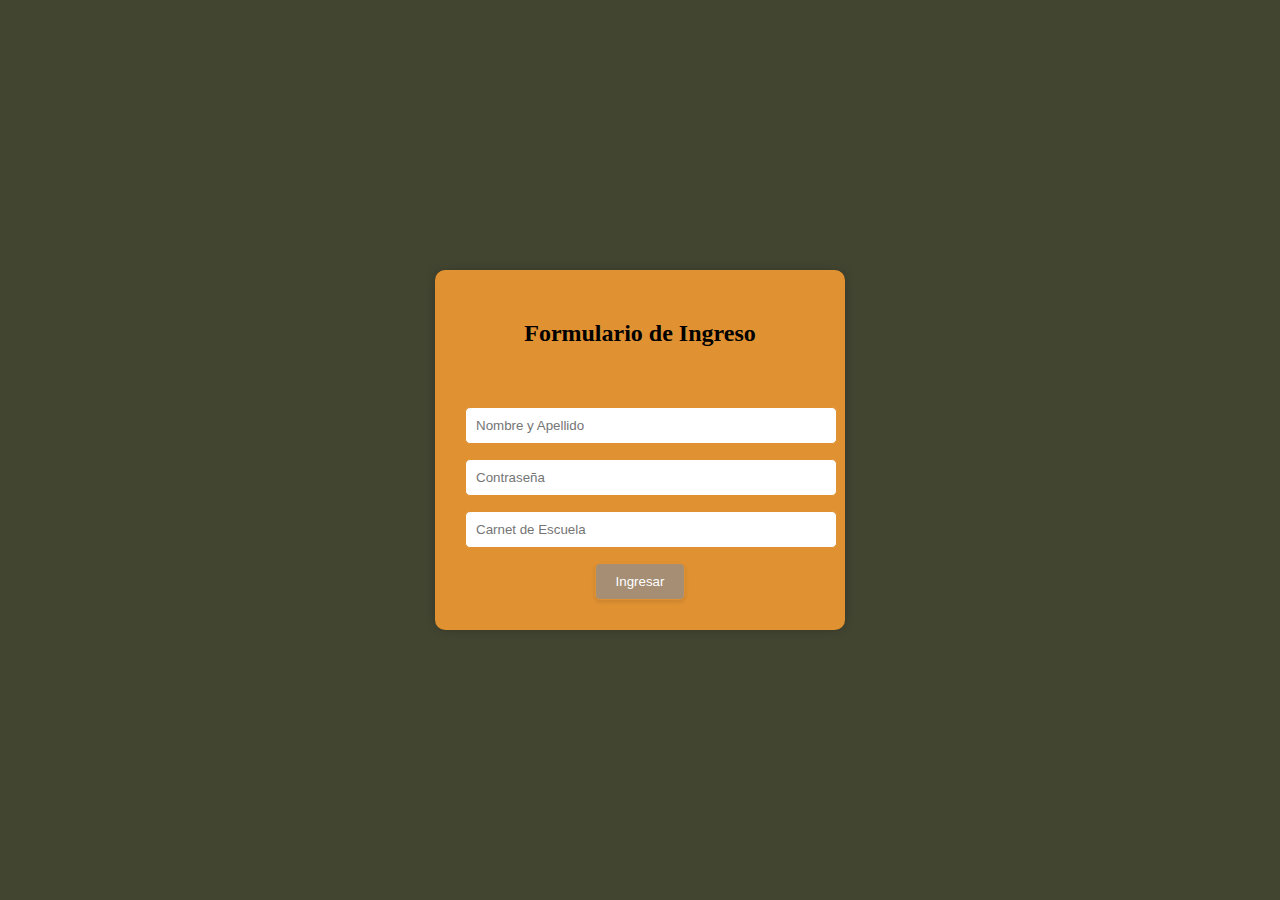
==== index.html @ 03a4bc69 "Login style$" ====
<!DOCTYPE html>
<html lang="es">
<head>
<meta charset="UTF-8">
<meta name="viewport" content="width=device-width, initial-scale=1.0">
<title>Formulario de Ingreso</title>
<style>
  body {
  margin: 0;
  padding: 0;
  display: flex;
  justify-content: center;
  align-items: center;
  min-height: 100vh;
  background-color: #424530; /* Cambio de color */
}

.login-box {
  background-color: #E09132;
  border-radius: 10px;
  padding: 30px;
  box-shadow: 0px 0px 10px rgba(0, 0, 0, 0.2);
  width: 350px;
  text-align: center;
}

.login-box h2 {
  margin-bottom: 60px;
}

.login-input {
  width: 100%;
  padding: 10px;
  margin-bottom: 15px;
  border: 1px solid #E09132; /* Cambio de color */
  border-radius: 5px;
}

.login-button {
  background-color: #A58E74; /* Cambio de color */
  color: #fff;
  border: 1px solid #E09132; /* Cambio de color */
  border-radius: 5px;
  padding: 10px 20px;
  box-shadow: 0px 2px 4px rgba(0, 0, 0, 0.1);
  cursor: pointer;
}

.login-button:hover {
  background-color: #E09132; /* Cambio de color */
  color: #fff;
}



</style>
</head>
<body>
  <div class="login-box">
    <h2>Formulario de Ingreso</h2>
    <form>
      <input class="login-input" type="text" placeholder="Nombre y Apellido" required>
      <input class="login-input" type="password" placeholder="Contraseña" required>
      <input class="login-input" type="text" placeholder="Carnet de Escuela" required>
      <button class="login-button" type="submit">Ingresar</button>
    </form>
  </div>
</body>
</html>
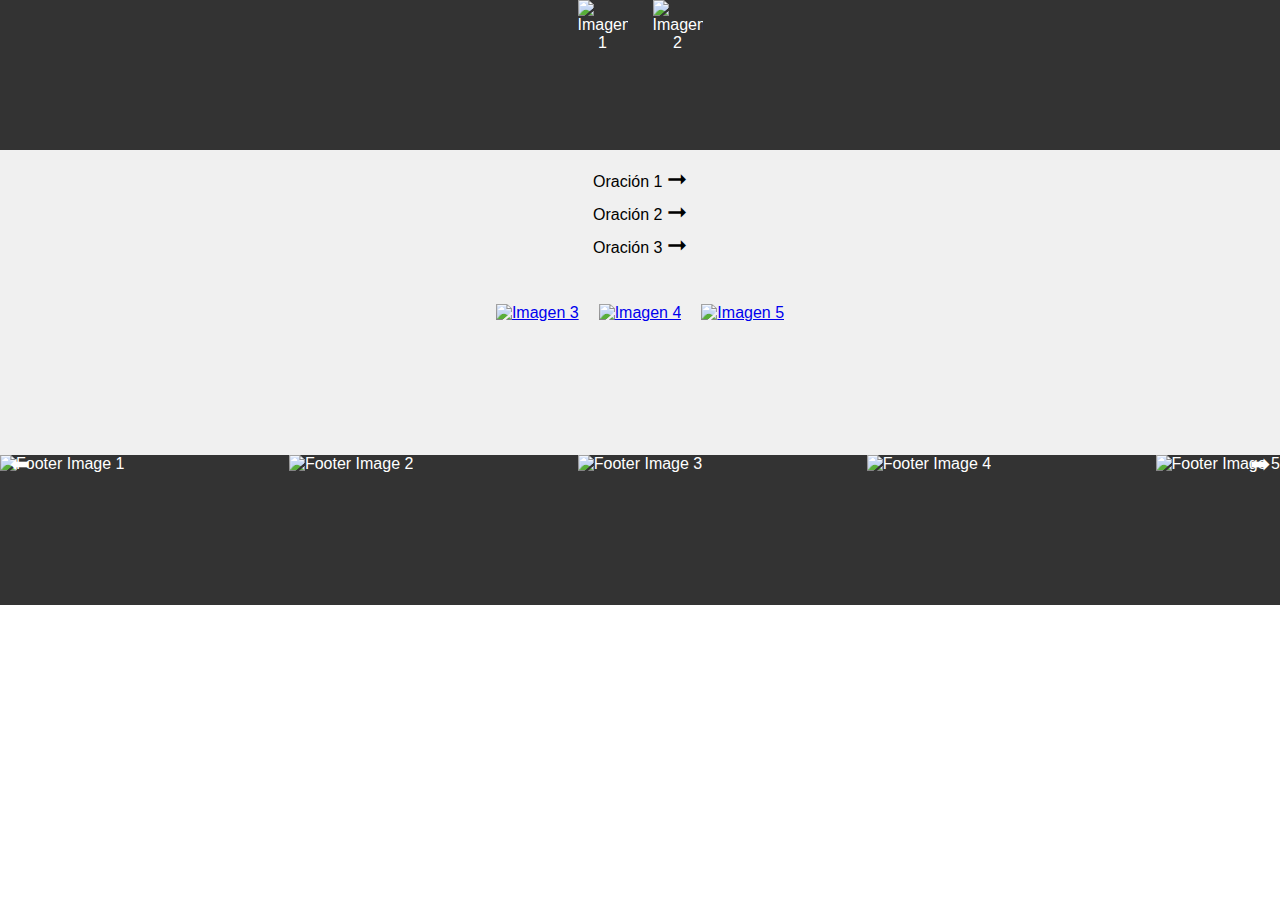
==== commit 7ee58f15: "Update and rename sayc.html to index.html" ====
--- a/index.html
+++ b/index.html
@@ -1,69 +1,46 @@
 <!DOCTYPE html>
 <html lang="es">
 <head>
-<meta charset="UTF-8">
-<meta name="viewport" content="width=device-width, initial-scale=1.0">
-<title>Formulario de Ingreso</title>
-<style>
-  body {
-  margin: 0;
-  padding: 0;
-  display: flex;
-  justify-content: center;
-  align-items: center;
-  min-height: 100vh;
-  background-color: #424530; /* Cambio de color */
-}
-
-.login-box {
-  background-color: #E09132;
-  border-radius: 10px;
-  padding: 30px;
-  box-shadow: 0px 0px 10px rgba(0, 0, 0, 0.2);
-  width: 350px;
-  text-align: center;
-}
-
-.login-box h2 {
-  margin-bottom: 60px;
-}
-
-.login-input {
-  width: 100%;
-  padding: 10px;
-  margin-bottom: 15px;
-  border: 1px solid #E09132; /* Cambio de color */
-  border-radius: 5px;
-}
-
-.login-button {
-  background-color: #A58E74; /* Cambio de color */
-  color: #fff;
-  border: 1px solid #E09132; /* Cambio de color */
-  border-radius: 5px;
-  padding: 10px 20px;
-  box-shadow: 0px 2px 4px rgba(0, 0, 0, 0.1);
-  cursor: pointer;
-}
-
-.login-button:hover {
-  background-color: #E09132; /* Cambio de color */
-  color: #fff;
-}
-
-
-
-</style>
+  <meta charset="UTF-8">
+  <meta name="viewport" content="width=device-width, initial-scale=1.0">
+  <link rel="stylesheet" href="styles.css">
+  <title>Mi Página</title>
 </head>
 <body>
-  <div class="login-box">
-    <h2>Formulario de Ingreso</h2>
-    <form>
-      <input class="login-input" type="text" placeholder="Nombre y Apellido" required>
-      <input class="login-input" type="password" placeholder="Contraseña" required>
-      <input class="login-input" type="text" placeholder="Carnet de Escuela" required>
-      <button class="login-button" type="submit">Ingresar</button>
-    </form>
-  </div>
+  <header>
+    <div class="header-content">
+      <img src="imagen1.jpg" alt="Imagen 1" class="square-image">
+      <img src="imagen2.jpg" alt="Imagen 2" class="square-image">
+    </div>
+  </header>
+
+    
+        <section class="vertical-content">
+          <nav class="oraciones">
+            <p>Oración 1 <span class="arrow">➞</span></p>
+            <p>Oración 2 <span class="arrow">➞</span></p>
+            <p>Oración 3 <span class="arrow">➞</span></p>
+          </nav>
+          <nav class="imagenes">
+            <a href="link1.html"><img src="imagen3.jpg" alt="Imagen 3"></a>
+            <a href="link2.html"><img src="imagen4.jpg" alt="Imagen 4"></a>
+            <a href="link3.html"><img src="imagen5.jpg" alt="Imagen 5"></a>
+          </nav>
+        </section>
+  
+  
+  
+
+  <footer>
+    <div class="footer-content">
+      <div class="arrow left-arrow">⬅</div>
+      <img src="footer-image1.jpg" alt="Footer Image 1">
+      <img src="footer-image2.jpg" alt="Footer Image 2">
+      <img src="footer-image3.jpg" alt="Footer Image 3">
+      <img src="footer-image4.jpg" alt="Footer Image 4">
+      <img src="footer-image5.jpg" alt="Footer Image 5">
+      <div class="arrow right-arrow">➡</div>
+    </div>
+  </footer>
 </body>
 </html>
--- a/styles.css
+++ b/styles.css
@@ -0,0 +1,106 @@
+body {
+    margin: 0;
+    padding: 0;
+    font-family: Arial, sans-serif;
+    height: 100%;
+    margin: 0;
+    padding: 0;
+  }
+  
+  header {
+    height: 150px;
+    background-color: #333;
+    color: white;
+    text-align: center;
+  }
+  
+  .header-content {
+    display: flex;
+    justify-content: center;
+    align-items: center;
+    gap: 25px;
+  }
+  
+  .square-image {
+    width: 50px;
+    height: 50px;
+  }
+  
+  section {
+    height: 305px;
+    background-color: #f0f0f0;
+    display: flex;
+  }
+  
+  nav {
+    width: 50%;
+    padding: 10px;
+    text-align: center;
+  }
+  
+  nav p {
+    margin: 0;
+  }
+  
+  nav a {
+    display: block;
+    margin-bottom: 10px;
+  }
+  /* ... Otros estilos ... */
+  
+  .vertical-content {
+    display: flex;
+    flex-direction: column;
+    align-items: center;
+  }
+  
+  .oraciones {
+    text-align: center;
+    margin-bottom: 20px;
+  }
+  
+  .oraciones p {
+    margin: 5px 0;
+  }
+  
+  .imagenes {
+    display: flex;
+    justify-content: center;
+    align-items: center;
+  }
+  
+  .imagenes a {
+    margin: 0 10px;
+  }
+  
+  
+  /* ... Otros estilos ... */
+  
+  footer {
+    height: 150px;
+    background-color: #333;
+    color: white;
+    text-align: center;
+  }
+  
+  .footer-content {
+    position: relative;
+    display: flex;
+    justify-content: space-between;
+    align-items: center;
+  }
+  
+  .arrow {
+    font-size: 24px;
+    cursor: pointer;
+  }
+  
+  .left-arrow {
+    position: absolute;
+    left: 10px;
+  }
+  
+  .right-arrow {
+    position: absolute;
+    right: 10px;
+  }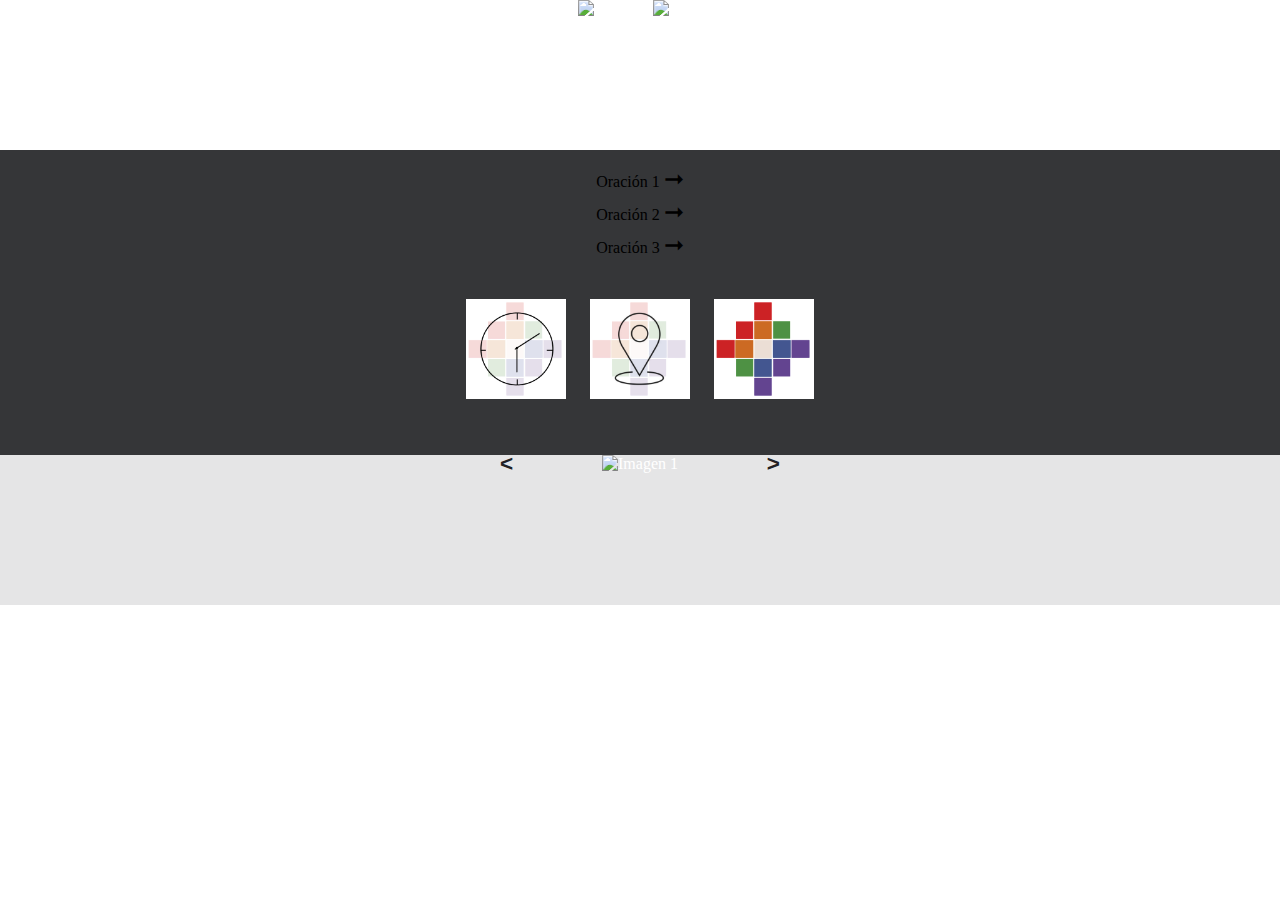
==== commit ed8c448d: "uwu" ====
--- a/index.html
+++ b/index.html
@@ -3,14 +3,14 @@
 <head>
   <meta charset="UTF-8">
   <meta name="viewport" content="width=device-width, initial-scale=1.0">
-  <link rel="stylesheet" href="styles.css">
+  <link rel="stylesheet" href="views/styles.css">
   <title>Mi Página</title>
 </head>
 <body>
   <header>
     <div class="header-content">
-      <img src="imagen1.jpg" alt="Imagen 1" class="square-image">
-      <img src="imagen2.jpg" alt="Imagen 2" class="square-image">
+      <img src="img/imagen1.jpg" alt="Imagen 1" class="square-image">
+      <img src="img/imagen2.jpg" alt="Imagen 2" class="square-image">
     </div>
   </header>
 
@@ -22,25 +22,29 @@
             <p>Oración 3 <span class="arrow">➞</span></p>
           </nav>
           <nav class="imagenes">
-            <a href="link1.html"><img src="imagen3.jpg" alt="Imagen 3"></a>
-            <a href="link2.html"><img src="imagen4.jpg" alt="Imagen 4"></a>
-            <a href="link3.html"><img src="imagen5.jpg" alt="Imagen 5"></a>
+            <a href="views/link1.html"><img src="img/1.jpg.jpeg" alt="Imagen 3"></a>
+            <a href="views/mapa.php"><img src="img/2.jpg.jpeg" alt="Imagen 4"></a>
+            <a href="https://sayc.netlify.app"><img src="img/3.jpg.jpeg" alt="Imagen 5"></a>
           </nav>
         </section>
   
-  
-  
+
 
   <footer>
-    <div class="footer-content">
-      <div class="arrow left-arrow">⬅</div>
-      <img src="footer-image1.jpg" alt="Footer Image 1">
-      <img src="footer-image2.jpg" alt="Footer Image 2">
-      <img src="footer-image3.jpg" alt="Footer Image 3">
-      <img src="footer-image4.jpg" alt="Footer Image 4">
-      <img src="footer-image5.jpg" alt="Footer Image 5">
-      <div class="arrow right-arrow">➡</div>
-    </div>
+    <div class="carousel-container">
+      <div class="carousel">
+          <img src="https://i.pinimg.com/564x/1c/de/17/1cde1700dc13a28b67ffed630a5e6f15.jpg" alt="Imagen 1">
+          <img src="https://i.pinimg.com/564x/53/dd/ac/53ddac3b0b503044d3221be03556cd13.jpg" alt="Imagen 2">
+          <img src="https://i.pinimg.com/564x/d9/7e/4f/d97e4f5fe31f944be8fe8079c43fd754.jpg" alt="Imagen 3">
+          <img src="https://i.pinimg.com/564x/37/b0/03/37b003811276655d429e53d17c2c6b05.jpg" alt="Imagen 4">
+          <img src="img/abajo5.jpg" alt="Imagen 5">
+      </div>
+      <button id="prevBtn" class="carousel-btn"><h2> < </h2></button>
+      <button id="nextBtn" class="carousel-btn"><h2> > </h2></button>
+  </div>
+  <script src="views/javascript.js"></script>
+
+
   </footer>
 </body>
 </html>
--- a/views/styles.css
+++ b/views/styles.css
@@ -0,0 +1,254 @@
+body {
+    margin: 0;
+    padding: 0;
+    font-family: Arial, sans-serif;
+    height: 100%;
+    margin: 0;
+    padding: 0;
+    font-family: Luminari;
+  }
+  header {
+    height: 150px;
+    background-color: e5e5e6;
+    color: white;
+    text-align: center;
+  }
+  
+  .header-content {
+    display: flex;
+    justify-content: center;
+    align-items: center;
+    gap: 25px;
+  }
+  
+  .square-image {
+    width: 50px;
+    height: 50px;
+  }
+  
+  section {
+    height: 305px;
+    background-color: #353638;
+    display: flex;
+  }
+  
+  nav {
+    width: 50%;
+    padding: 10px;
+    text-align: center;
+  }
+  
+  nav p {
+    margin: 0;
+  }
+  
+  nav a {
+    display: block;
+    margin-bottom: 10px;
+  }
+  /* ... Otros estilos ... */
+  
+  .vertical-content {
+    display: flex;
+    flex-direction: column;
+    align-items: center;
+  }
+  
+  .oraciones {
+    text-align: center;
+    margin-bottom: 20px;
+  }
+  
+  .oraciones p {
+    margin: 5px 0;
+  }
+  
+  .imagenes {
+    padding: 5px;
+    display: flex;
+    justify-content: center;
+    align-items: center;
+  }
+  
+  .imagenes img {
+    width: 100px; /* Modifica el ancho aquí */
+    height: auto; /* Esto mantiene la proporción de aspecto */
+  }
+  
+  
+  .imagenes a {
+    margin: 0 12px;
+  }
+  
+  
+  /* ... Otros estilos ... */
+  
+  footer {
+    height: 150px;
+    background-color: #e5e5e6;
+    color: white;
+    text-align: center;
+  }
+  
+  .footer-content {
+    position: relative;
+    display: flex;
+    justify-content: space-between;
+    align-items: center;
+  }
+  
+  .arrow {
+    font-size: 24px;
+    cursor: pointer;
+  }
+  
+  .left-arrow {
+    position: absolute;
+    left: 10px;
+  }
+  
+  .right-arrow {
+    position: absolute;
+    right: 10px;
+  }
+  
+  #prevBtn {
+    left: 0;
+  }
+  
+  #nextBtn {
+    right: 0;
+  }
+
+  .carousel-container {
+    display: flex;
+    flex-direction: row;
+    align-items: center;
+    justify-content: center;
+    overflow: hidden;
+    position: relative;
+}
+
+.carousel {
+    display: flex;
+    transition: transform 0.5s ease-in-out;
+    overflow: hidden;
+}
+
+.carousel img {
+  max-width: 100%;
+  height: auto;
+  width: 100%; /* Añade esta línea para que todas las imágenes tengan el mismo ancho */
+  max-height: 200px; /* Establece una altura máxima para mantener la proporción */
+  object-fit: cover; /* Escala la imagen para llenar el contenedor sin distorsión */
+}
+
+
+.carousel-btn {
+    background-color: rgba(0, 0, 0, 0);
+    border: none;
+    color: rgb(33, 33, 36);
+    font-size: 15px;
+    cursor: pointer;
+    padding: 2px 500px;
+    position: absolute;
+    top: 50%;
+    transform: translateY(-50%);
+}
+
+#prevBtn {
+    left: 0;
+}
+
+#nextBtn {
+    right: 0;
+}
+
+/* inicio mapa.html */
+ 
+.header {
+  background-color: #333;
+  color: #fff;
+  text-align: center;
+  padding: 10px;
+}
+
+.section {
+  max-width: 100%;
+  position: relative;
+  margin-bottom: 50px;
+  overflow: hidden; /* Evita que la imagen se desborde de la sección */
+  display: flex;
+  flex-direction: column;
+  align-items: center;
+  justify-content: center;
+}
+
+.map-container {
+  max-width: 75%; /* Ajusta el ancho del map-container según tus preferencias */
+  margin: 0 auto;
+  display: flex;
+  justify-content: center;
+  align-items: center;
+  overflow: hidden; /* Evita que las imágenes se salgan del contenedor */
+}
+
+.section-image {
+  max-width: 100%; /* Limita el ancho de la imagen al 100% del section-image */
+  max-height: 100%; /* Limita la altura de la imagen al 100% del section-image */
+  width: auto; /* Permite que la imagen conserve su relación de aspecto */
+  height: auto; /* Permite que la imagen conserve su relación de aspecto */
+  object-fit: contain; /* Ajusta la imagen para que se ajuste al section sin distorsionarla */
+}
+
+
+.footer {
+  text-align: center;
+  background-color: #333;
+  color: #fff;
+  padding: 10px;
+  width: 100%;
+}
+
+.section-title {
+  font-size: 1.5rem;
+  margin-bottom: 10px;
+}
+
+/* horarios */
+
+
+
+.container {
+    max-width: 800px;
+    margin: 50px auto;
+    padding: 20px;
+    background-color: #fff;
+    border-radius: 10px;
+    box-shadow: 0 0 10px rgba(0, 0, 0, 0.1);
+}
+
+h1 {
+    text-align: center;
+    color: #333;
+}
+
+.horarios-table {
+    width: 100%;
+    border-collapse: collapse;
+    border: 1px solid #ccc;
+}
+
+.horarios-table th, .horarios-table td {
+    padding: 10px;
+    text-align: center;
+    border: 1px solid #ccc;
+}
+
+.horarios-table th {
+    background-color: #f8f8f8;
+}
+
+.horarios-table tr:nth-child(even) {
+    background-color: #f9f9f9;
+}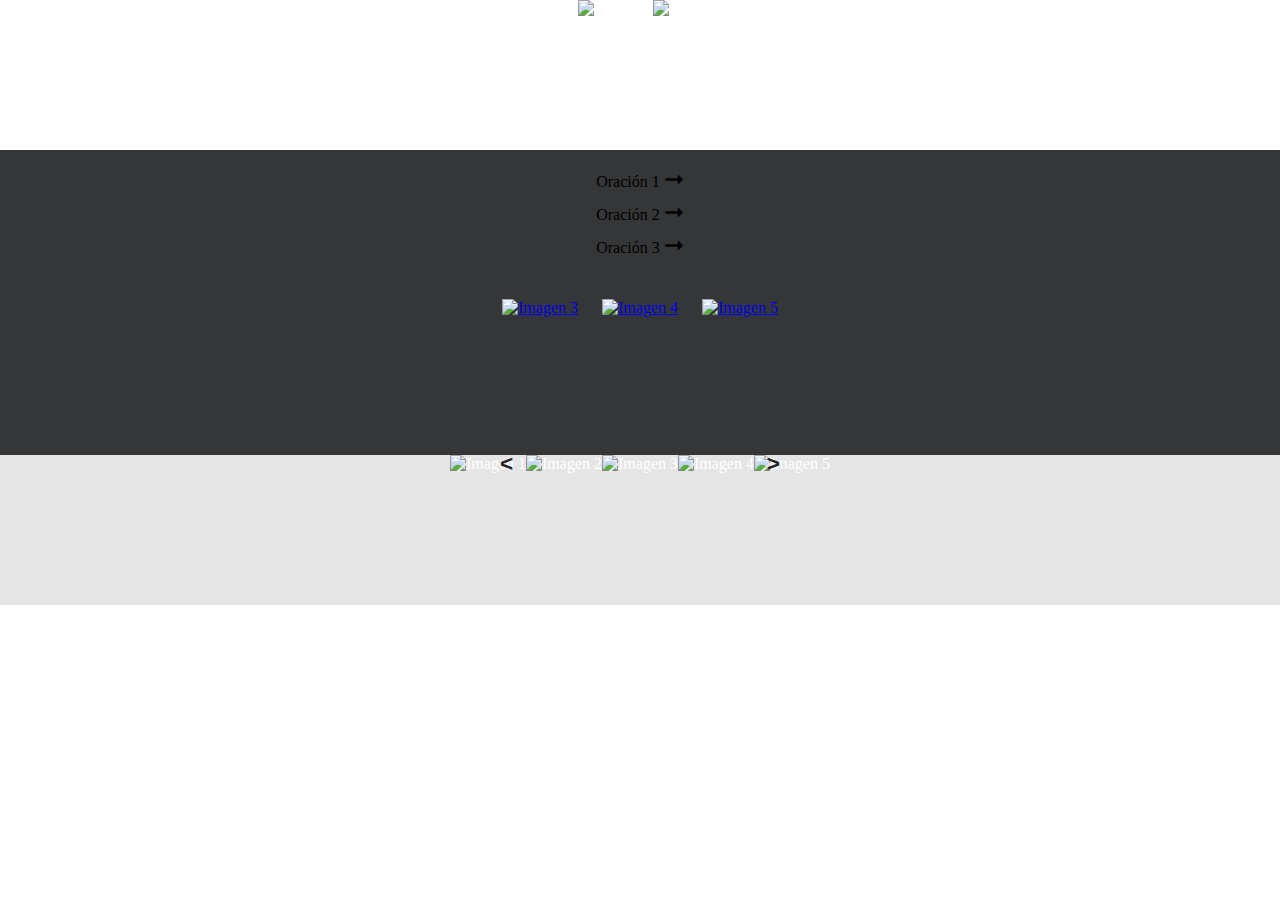
==== commit 778e32b4: "Update index.html" ====
--- a/index.html
+++ b/index.html
@@ -3,14 +3,232 @@
 <head>
   <meta charset="UTF-8">
   <meta name="viewport" content="width=device-width, initial-scale=1.0">
-  <link rel="stylesheet" href="views/styles.css">
+  <link rel="stylesheet" href="styles.css">
   <title>Mi Página</title>
+  <style>
+    body {
+    margin: 0;
+    padding: 0;
+    font-family: Arial, sans-serif;
+    height: 100%;
+    margin: 0;
+    padding: 0;
+    font-family: Luminari;
+  }
+  header {
+    height: 150px;
+    background-color: e5e5e6;
+    color: white;
+    text-align: center;
+  }
+  
+  .header-content {
+    display: flex;
+    justify-content: center;
+    align-items: center;
+    gap: 25px;
+  }
+  
+  .square-image {
+    width: 50px;
+    height: 50px;
+  }
+  
+  section {
+    height: 305px;
+    background-color: #353638;
+    display: flex;
+  }
+  
+  nav {
+    width: 50%;
+    padding: 10px;
+    text-align: center;
+  }
+  
+  nav p {
+    margin: 0;
+  }
+  
+  nav a {
+    display: block;
+    margin-bottom: 10px;
+  }
+  /* ... Otros estilos ... */
+  
+  .vertical-content {
+    display: flex;
+    flex-direction: column;
+    align-items: center;
+  }
+  
+  .oraciones {
+    text-align: center;
+    margin-bottom: 20px;
+  }
+  
+  .oraciones p {
+    margin: 5px 0;
+  }
+  
+  .imagenes {
+    padding: 5px;
+    display: flex;
+    justify-content: center;
+    align-items: center;
+  }
+  
+  .imagenes img {
+    width: 100px; /* Modifica el ancho aquí */
+    height: auto; /* Esto mantiene la proporción de aspecto */
+  }
+  
+  
+  .imagenes a {
+    margin: 0 12px;
+  }
+  
+  
+  /* ... Otros estilos ... */
+  
+  footer {
+    height: 150px;
+    background-color: #e5e5e6;
+    color: white;
+    text-align: center;
+  }
+  
+  .footer-content {
+    position: relative;
+    display: flex;
+    justify-content: space-between;
+    align-items: center;
+  }
+  
+  .arrow {
+    font-size: 24px;
+    cursor: pointer;
+  }
+  
+  .left-arrow {
+    position: absolute;
+    left: 10px;
+  }
+  
+  .right-arrow {
+    position: absolute;
+    right: 10px;
+  }
+  
+  #prevBtn {
+    left: 0;
+  }
+  
+  #nextBtn {
+    right: 0;
+  }
+
+  .carousel-container {
+    display: flex;
+    flex-direction: row;
+    align-items: center;
+    justify-content: center;
+    overflow: hidden;
+    position: relative;
+}
+
+.carousel {
+    display: flex;
+    transition: transform 0.5s ease-in-out;
+    overflow: hidden;
+}
+
+.carousel img {
+  max-width: 100%;
+  height: auto;
+  width: 100%; /* Añade esta línea para que todas las imágenes tengan el mismo ancho */
+  max-height: 200px; /* Establece una altura máxima para mantener la proporción */
+  object-fit: cover; /* Escala la imagen para llenar el contenedor sin distorsión */
+}
+
+
+.carousel-btn {
+    background-color: rgba(0, 0, 0, 0);
+    border: none;
+    color: rgb(33, 33, 36);
+    font-size: 15px;
+    cursor: pointer;
+    padding: 2px 500px;
+    position: absolute;
+    top: 50%;
+    transform: translateY(-50%);
+}
+
+#prevBtn {
+    left: 0;
+}
+
+#nextBtn {
+    right: 0;
+}
+
+/* inicio mapa.html */
+ 
+.header {
+  background-color: #333;
+  color: #fff;
+  text-align: center;
+  padding: 10px;
+}
+
+.section {
+  max-width: 100%;
+  position: relative;
+  margin-bottom: 50px;
+  overflow: hidden; /* Evita que la imagen se desborde de la sección */
+  display: flex;
+  flex-direction: column;
+  align-items: center;
+  justify-content: center;
+}
+
+.map-container {
+  max-width: 75%; /* Ajusta el ancho del map-container según tus preferencias */
+  margin: 0 auto;
+  display: flex;
+  justify-content: center;
+  align-items: center;
+  overflow: hidden; /* Evita que las imágenes se salgan del contenedor */
+}
+
+.section-image {
+  max-width: 100%; /* Limita el ancho de la imagen al 100% del section-image */
+  max-height: 100%; /* Limita la altura de la imagen al 100% del section-image */
+  width: auto; /* Permite que la imagen conserve su relación de aspecto */
+  height: auto; /* Permite que la imagen conserve su relación de aspecto */
+  object-fit: contain; /* Ajusta la imagen para que se ajuste al section sin distorsionarla */
+}
+
+
+.footer {
+  text-align: center;
+  background-color: #333;
+  color: #fff;
+  padding: 10px;
+  width: 100%;
+}
+
+.section-title {
+  font-size: 1.5rem;
+  margin-bottom: 10px;
+}
+  </style>
 </head>
 <body>
   <header>
     <div class="header-content">
-      <img src="img/imagen1.jpg" alt="Imagen 1" class="square-image">
-      <img src="img/imagen2.jpg" alt="Imagen 2" class="square-image">
+      <img src="../img/imagen1.jpg" alt="Imagen 1" class="square-image">
+      <img src="../img/imagen2.jpg" alt="Imagen 2" class="square-image">
     </div>
   </header>
 
@@ -22,9 +240,9 @@
             <p>Oración 3 <span class="arrow">➞</span></p>
           </nav>
           <nav class="imagenes">
-            <a href="views/link1.html"><img src="img/1.jpg.jpeg" alt="Imagen 3"></a>
-            <a href="views/mapa.php"><img src="img/2.jpg.jpeg" alt="Imagen 4"></a>
-            <a href="https://sayc.netlify.app"><img src="img/3.jpg.jpeg" alt="Imagen 5"></a>
+            <a href="link1.html"><img src="../img/1.jpg.jpeg" alt="Imagen 3"></a>
+            <a href="mapa.html"><img src="../img/2.jpg.jpeg" alt="Imagen 4"></a>
+            <a href="https://sayc.netlify.app"><img src="../img/3.jpg.jpeg" alt="Imagen 5"></a>
           </nav>
         </section>
   
@@ -37,12 +255,12 @@
           <img src="https://i.pinimg.com/564x/53/dd/ac/53ddac3b0b503044d3221be03556cd13.jpg" alt="Imagen 2">
           <img src="https://i.pinimg.com/564x/d9/7e/4f/d97e4f5fe31f944be8fe8079c43fd754.jpg" alt="Imagen 3">
           <img src="https://i.pinimg.com/564x/37/b0/03/37b003811276655d429e53d17c2c6b05.jpg" alt="Imagen 4">
-          <img src="img/abajo5.jpg" alt="Imagen 5">
+          <img src="../img/abajo5.jpg" alt="Imagen 5">
       </div>
       <button id="prevBtn" class="carousel-btn"><h2> < </h2></button>
       <button id="nextBtn" class="carousel-btn"><h2> > </h2></button>
   </div>
-  <script src="views/javascript.js"></script>
+  <script src="javascript.js"></script>
 
 
   </footer>
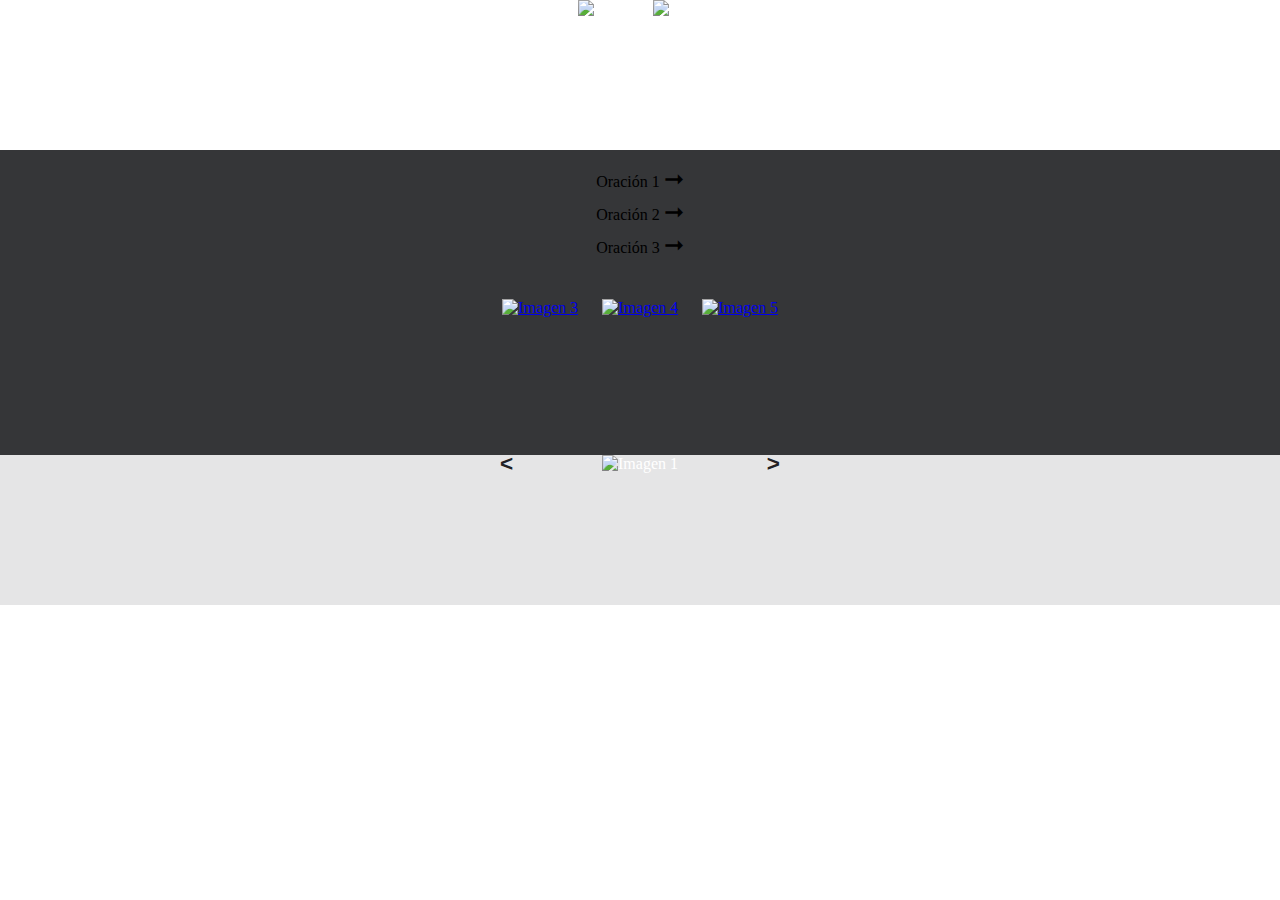
==== commit 77689101: "Update index.html" ====
--- a/index.html
+++ b/index.html
@@ -260,7 +260,42 @@
       <button id="prevBtn" class="carousel-btn"><h2> < </h2></button>
       <button id="nextBtn" class="carousel-btn"><h2> > </h2></button>
   </div>
-  <script src="javascript.js"></script>
+  <script>const carousel = document.querySelector('.carousel');
+const prevBtn = document.getElementById('prevBtn');
+const nextBtn = document.getElementById('nextBtn');
+const images = document.querySelectorAll('.carousel img');
+
+let currentIndex = 0;
+
+function showImage(index) {
+    if (index < 0) {
+        currentIndex = images.length - 1;
+    } else if (index >= images.length) {
+        currentIndex = 0;
+    }
+
+    // Ocultar todas las imágenes
+    images.forEach((img, i) => {
+        if (i === currentIndex) {
+            img.style.display = 'block';
+        } else {
+            img.style.display = 'none';
+        }
+    });
+}
+
+prevBtn.addEventListener('click', () => {
+    currentIndex--;
+    showImage(currentIndex);
+});
+
+nextBtn.addEventListener('click', () => {
+    currentIndex++;
+    showImage(currentIndex);
+});
+
+showImage(currentIndex);
+</script>
 
 
   </footer>
